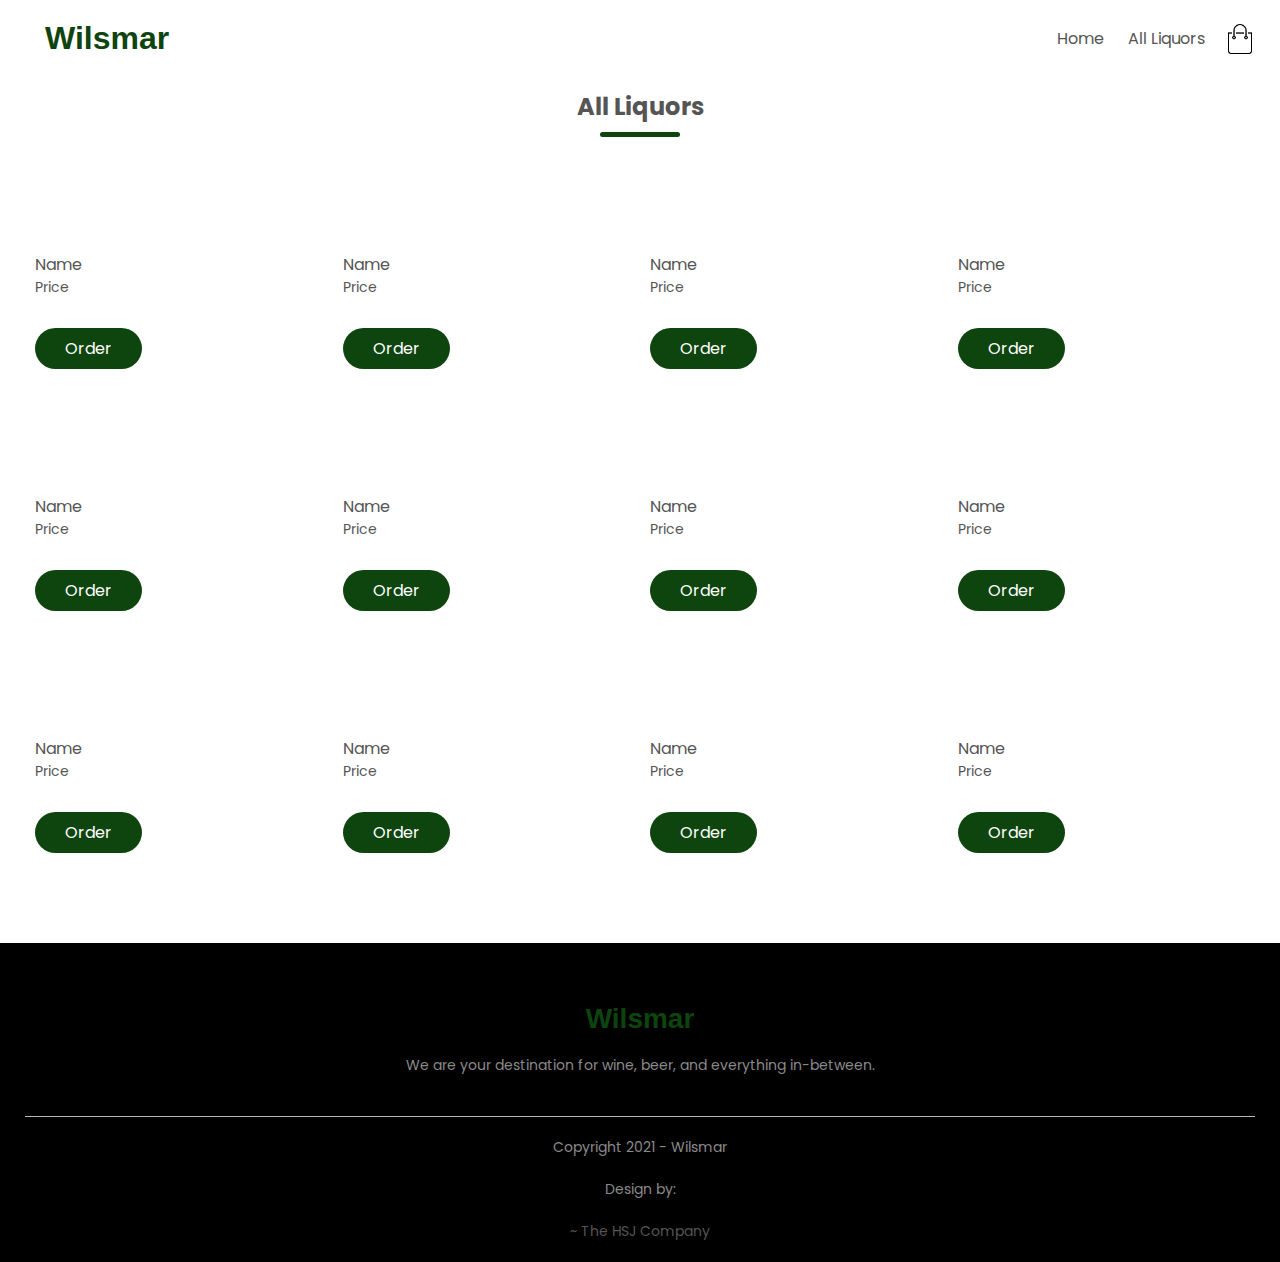
==== products.html @ fcbf9890 "first commit" ====
<!DOCTYPE html>
<html lang="en">
<head>
    <meta charset="UTF-8">
    <meta http-equiv="X-UA-Compatible" content="IE=edge">
    <meta name="viewport" content="width=device-width, initial-scale=1.0">
    <title>All Liquors - Wilsmar</title>
    <link rel="stylesheet" href="style.css">
    <link href="https://fonts.googleapis.com/css2?family=Poppins:wght@300;400;500;600;700&display=swap" rel="stylesheet">
    <script src="https://kit.fontawesome.com/389227a029.js" crossorigin="anonymous"></script>
    
</head>
<body class="all-products">
        <div class="container">
            <div class="navbar">
                <div class="logo">
                    <h1>Wilsmar</h1>
                </div>
                <nav>
                    <ul id="MenuItems">
                        <li><a href="index.html">Home</a></li>
                        <li><a href="products.html">All Liquors</a></li>
                    </ul>
                </nav>
                <img src="images/cart.png" alt="" width="30px" height="30px">
                <img src="images/menu-new.png" class="menu-icon" onclick="menutoggle()">
            </div>
        </div>   

    <div class="small-container">
        <h2 class="title">All Liquors</h2>
        <div class="row">
            <div class="col-3">
            <img src="" alt=""> <!--Image-->
            <h4>Name</h4>
            <p>Price</p>
            <a href="tel:0723781465" class="btn">Order <i class="fa fa-phone" aria-hidden="true"></i></a>
            </div>
            <div class="col-3">
            <img src="" alt=""> <!--Image-->
            <h4>Name</h4>
            <p>Price</p>
            <a href="tel:0723781465" class="btn">Order <i class="fa fa-phone" aria-hidden="true"></i></a>
            </div>
            <div class="col-3">
            <img src="" alt=""> <!--Image-->
            <h4>Name</h4>
            <p>Price</p>
            <a href="tel:0723781465" class="btn">Order <i class="fa fa-phone" aria-hidden="true"></i></a>
            </div>
            <div class="col-3">
            <img src="" alt=""> <!--Image-->
            <h4>Name</h4>
            <p>Price</p>
            <a href="tel:0723781465" class="btn">Order <i class="fa fa-phone" aria-hidden="true"></i></a>
            </div>
        </div>
        <div class="row">
            <div class="col-3">
            <img src="" alt=""> <!--Image-->
            <h4>Name</h4>
            <p>Price</p>
            <a href="tel:0723781465" class="btn">Order <i class="fa fa-phone" aria-hidden="true"></i></a>
            </div>
            <div class="col-3">
            <img src="" alt=""> <!--Image-->
            <h4>Name</h4>
            <p>Price</p>
            <a href="tel:0723781465" class="btn">Order <i class="fa fa-phone" aria-hidden="true"></i></a>
            </div>
            <div class="col-3">
            <img src="" alt=""> <!--Image-->
            <h4>Name</h4>
            <p>Price</p>
            <a href="tel:0723781465" class="btn">Order <i class="fa fa-phone" aria-hidden="true"></i></a>
            </div>
            <div class="col-3">
            <img src="" alt=""> <!--Image-->
            <h4>Name</h4>
            <p>Price</p>
            <a href="tel:0723781465" class="btn">Order <i class="fa fa-phone" aria-hidden="true"></i></a>
            </div>
        </div>
        <div class="row">
            <div class="col-3">
            <img src="" alt=""> <!--Image-->
            <h4>Name</h4>
            <p>Price</p>
            <a href="tel:0723781465" class="btn">Order <i class="fa fa-phone" aria-hidden="true"></i></a>
            </div>
            <div class="col-3">
            <img src="" alt=""> <!--Image-->
            <h4>Name</h4>
            <p>Price</p>
            <a href="tel:0723781465" class="btn">Order <i class="fa fa-phone" aria-hidden="true"></i></a>
            </div>
            <div class="col-3">
            <img src="" alt=""> <!--Image-->
            <h4>Name</h4>
            <p>Price</p>
            <a href="tel:0723781465" class="btn">Order <i class="fa fa-phone" aria-hidden="true"></i></a>
            </div>
            <div class="col-3">
            <img src="" alt=""> <!--Image-->
            <h4>Name</h4>
            <p>Price</p>
            <a href="tel:0723781465" class="btn">Order <i class="fa fa-phone" aria-hidden="true"></i></a>
            </div>
        </div>
    </div>

<!------footer------->
    <div class="footer">
        <div class="container">
            <div class="row">
                <div class="footer-col-1">
                    <h1>Wilsmar</h1>
                    <p>We are your destination for wine, beer,  and everything in-between.</p>
                </div>
            </div>
            <hr>
            <p class="copyright">Copyright 2021 - Wilsmar</p> <br>
            <div class="hsj">
                <p>Design by:</p> <br> <a href="https://www.facebook.com/enoch.kambale" target="_blank"> ~ </a><a href="https://www.facebook.com/the.hsj/" target="_blank">The HSJ     Company</a>
            </div>   
        </div>
    </div>
<!-------------js for toggle menu----------->
    <script>
        var MenuItems = document.getElementById("MenuItems");
    
        MenuItems.style.maxHeight = "0px";
    
        function menutoggle() {
            if(MenuItems.style.maxHeight == "0px")
                {
                    MenuItems.style.maxHeight = "200px";
                }
            else
                {
                    MenuItems.style.maxHeight = "0px";
                }
        }
    </script>  


</body>
</html>
---- style.css ----
*{
    margin: 0;
    padding: 0;
    box-sizing: border-box;
}

body {
    font-family: 'Poppins', sans-serif;
}

.logo {
    width: 125px;
}

.logo h1 {
    font-family: Verdana, Geneva, Tahoma, sans-serif;
    color: rgb(14, 68, 14);
}

.navbar {
    display: flex;
    align-items: center;
    padding: 20px;
    padding-right: 0px;
}

nav {
    flex: 1;
    text-align: right;
}

nav ul {
    display: inline-block;
    list-style-type: none;
}

nav ul li {
    display: inline-block;
    margin-right: 20px;
}

a {
    text-decoration: none;
    color: #555;
}

p {
    color: #555;
}

.container {
    max-width: 1300px;
    margin: auto;
    padding-left: 25px;
    padding-right: 25px;
}

.row {
    display: flex;
    align-items: center;
    flex-wrap: wrap;
    justify-content: space-around;
}

.col-2 {
    flex-basis: 50%;
    min-width: 300px;
}

.col-2 img {
    max-width: 100%;
    padding: 50px 0;
}

.col-2 h1 {
    font-size: 50px;
    line-height: 60px;
    margin: 25px 0;
}

.header {
    background: radial-gradient(#fff, #ccffcc);
}

.btn {
    display: inline-block;
    background: rgb(14, 68, 14);
    color: white;
    padding: 8px 30px;
    margin: 30px 0;
    border-radius: 30px;
    transition: background 0.5s;
}

.btn:hover {
    background: #003333;
}

.header .row {
    margin-top: 70px;
}

.small-container {
    max-width: 1080;
    margin: auto;
    padding-left: 25px;
    padding-right: 25px;
}

.col-3 {
    flex-basis: 25%;
    padding: 10px;
    min-width: 200px;
    margin-bottom: 50px;
    transition: transform 0.5s;
}

.col-3 img {
    width: 100%;
}

.title {
    text-align: center;
    margin: 0 auto 80px;
    position: relative;
    line-height: 60px;
    color: #555;
}

.title::after {
    content: '';
    background: rgb(14, 68, 14);
    width: 80px;
    height: 5px;
    border-radius: 5px;
    position: absolute;
    bottom: 0;
    left: 50%;
    transform: translateX(-50%);
}

h4 {
    color: #555;
    font-weight: normal;
}

.col-3 p {
    font-size: 14px;
}

.col-3:hover {
    transform: translateY(-5px);
}

.googlemap {
    text-align: center;
    margin-bottom: 0px;
    width: 100%;
    
}

.offer {
    background: radial-gradient(#fff, #ccffcc);
    margin-top: 80px;
    padding: 30px 0;
}

.col-2 .offer-img{
    padding: 50px;
}
small {
    color: #555;
}


  
  .contact {
    display: flex;
    justify-content: space-between;
    align-items: center;
  }

  li {
    color: var(--white);
    text-align: center;
    border-radius: 50%;
    cursor: pointer;
    transition: all 0.3s;
    margin-bottom: 70px;
  }
  
  /*li:hover {
    transform: translateY(-1rem);
  }*/
  
  




/*-------footer-------*/

.footer {
    background: #000;
    color: #8a8a8a;
    font-size: 14px;
    padding: 60px 0 20px;
}

.footer p {
    color: #8a8a8a;
}

.footer h1 {
    font-family: Verdana, Geneva, Tahoma, sans-serif;
    color: rgb(14, 68, 14);
    margin-bottom: 20px;
}

.footer-col-1 {
    min-width: 250px;
    margin-bottom: 20px;
    flex: 1;
    text-align: center
}

.footer hr {
    border: none;
    background: #b5b5b5;
    height: 1px;
    margin: 20px 0;
}

.copyright, .hsj {
    text-align: center;
}

.menu-icon {
    width: 28px;
    margin-left: 20px;
    display: none;
}
/*---------media query for menu----------*/
@media only screen and (max-width: 800px) {
    nav ul {
        position: absolute;
        top: 70px;
        right: 0;
        background: #333;
        width: fit-content;
        overflow: hidden;
        transition: max-height 0.5s;
    }
    nav ul li {
        display: block;
        margin-right: 50px;
        margin-top: 10px;
        margin-bottom: 10px;
    }
    nav ul li a {
        color: #fff;
    }
    .menu-icon {
        display: block;
        cursor: pointer;
    }


/*--------all products page---------*/

.row-2 {
    justify-content: space-between;
    margin: 100px auto 50px;
}

select {
    border: 1px solid rgb(14, 68, 14);
    padding: 5px;
}

select:focus {
    outline: none;
}

.page-btn {
    margin: 0 auto 80px;
}

.page-btn span {
    display: inline-block;
    border: 1px solid  rgb(14, 68, 14);
    margin-left: 10px;
    width: 40px;
    height: 40px;
    text-align: center;
    line-height: 40px;
    cursor: pointer; 
}

.page-btn span:hover {
    background: rgb(14, 68, 14);
    color: #fff;
}




/*---media query for less than 600 screen size--*/
@media only screen and (max-width: 600px) {
    .row {
        text-align: center;
    }
    .col-2, .col-3 {
        flex-basis: 100%;
    }
}}
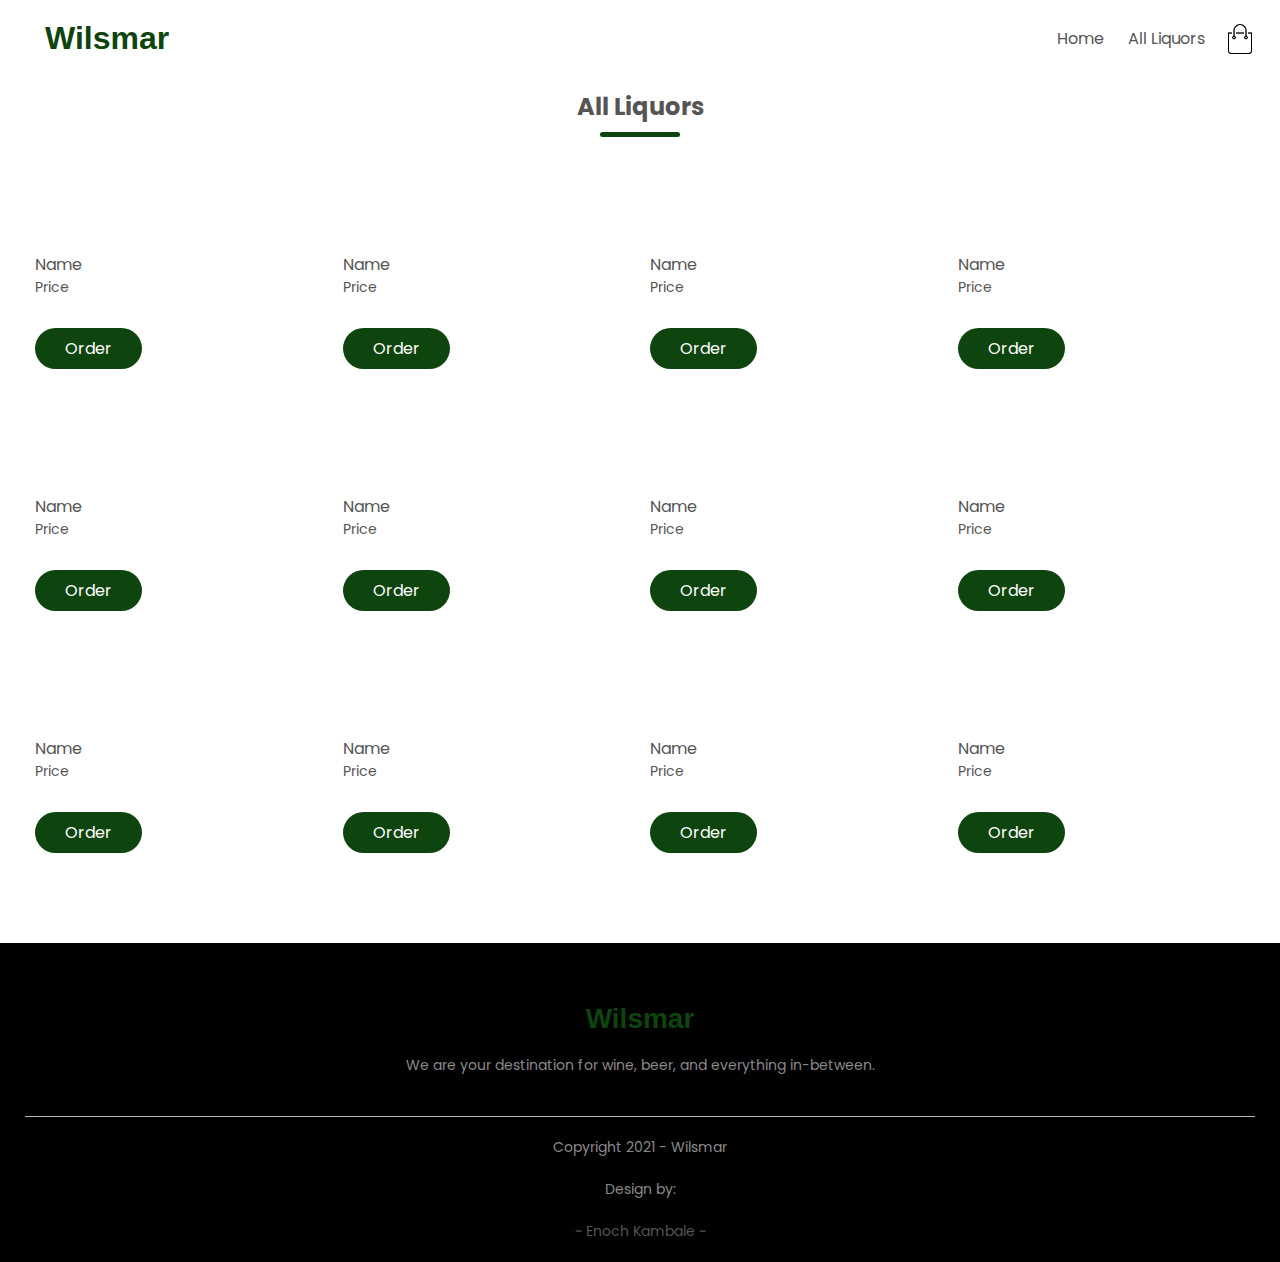
==== commit d9c5fa50: "changed designer from HSJ to me" ====
--- a/products.html
+++ b/products.html
@@ -1,148 +1,196 @@
 <!DOCTYPE html>
 <html lang="en">
-<head>
-    <meta charset="UTF-8">
-    <meta http-equiv="X-UA-Compatible" content="IE=edge">
-    <meta name="viewport" content="width=device-width, initial-scale=1.0">
+  <head>
+    <meta charset="UTF-8" />
+    <meta http-equiv="X-UA-Compatible" content="IE=edge" />
+    <meta name="viewport" content="width=device-width, initial-scale=1.0" />
     <title>All Liquors - Wilsmar</title>
-    <link rel="stylesheet" href="style.css">
-    <link href="https://fonts.googleapis.com/css2?family=Poppins:wght@300;400;500;600;700&display=swap" rel="stylesheet">
-    <script src="https://kit.fontawesome.com/389227a029.js" crossorigin="anonymous"></script>
-    
-</head>
-<body class="all-products">
-        <div class="container">
-            <div class="navbar">
-                <div class="logo">
-                    <h1>Wilsmar</h1>
-                </div>
-                <nav>
-                    <ul id="MenuItems">
-                        <li><a href="index.html">Home</a></li>
-                        <li><a href="products.html">All Liquors</a></li>
-                    </ul>
-                </nav>
-                <img src="images/cart.png" alt="" width="30px" height="30px">
-                <img src="images/menu-new.png" class="menu-icon" onclick="menutoggle()">
-            </div>
-        </div>   
+    <link rel="stylesheet" href="style.css" />
+    <link
+      href="https://fonts.googleapis.com/css2?family=Poppins:wght@300;400;500;600;700&display=swap"
+      rel="stylesheet"
+    />
+    <script
+      src="https://kit.fontawesome.com/389227a029.js"
+      crossorigin="anonymous"
+    ></script>
+  </head>
+  <body class="all-products">
+    <div class="container">
+      <div class="navbar">
+        <div class="logo">
+          <h1>Wilsmar</h1>
+        </div>
+        <nav>
+          <ul id="MenuItems">
+            <li><a href="index.html">Home</a></li>
+            <li><a href="products.html">All Liquors</a></li>
+          </ul>
+        </nav>
+        <img src="images/cart.png" alt="" width="30px" height="30px" />
+        <img
+          src="images/menu-new.png"
+          class="menu-icon"
+          onclick="menutoggle()"
+        />
+      </div>
+    </div>
 
     <div class="small-container">
-        <h2 class="title">All Liquors</h2>
-        <div class="row">
-            <div class="col-3">
-            <img src="" alt=""> <!--Image-->
-            <h4>Name</h4>
-            <p>Price</p>
-            <a href="tel:0723781465" class="btn">Order <i class="fa fa-phone" aria-hidden="true"></i></a>
-            </div>
-            <div class="col-3">
-            <img src="" alt=""> <!--Image-->
-            <h4>Name</h4>
-            <p>Price</p>
-            <a href="tel:0723781465" class="btn">Order <i class="fa fa-phone" aria-hidden="true"></i></a>
-            </div>
-            <div class="col-3">
-            <img src="" alt=""> <!--Image-->
-            <h4>Name</h4>
-            <p>Price</p>
-            <a href="tel:0723781465" class="btn">Order <i class="fa fa-phone" aria-hidden="true"></i></a>
-            </div>
-            <div class="col-3">
-            <img src="" alt=""> <!--Image-->
-            <h4>Name</h4>
-            <p>Price</p>
-            <a href="tel:0723781465" class="btn">Order <i class="fa fa-phone" aria-hidden="true"></i></a>
-            </div>
+      <h2 class="title">All Liquors</h2>
+      <div class="row">
+        <div class="col-3">
+          <img src="" alt="" />
+          <!--Image-->
+          <h4>Name</h4>
+          <p>Price</p>
+          <a href="tel:0723781465" class="btn"
+            >Order <i class="fa fa-phone" aria-hidden="true"></i
+          ></a>
         </div>
-        <div class="row">
-            <div class="col-3">
-            <img src="" alt=""> <!--Image-->
-            <h4>Name</h4>
-            <p>Price</p>
-            <a href="tel:0723781465" class="btn">Order <i class="fa fa-phone" aria-hidden="true"></i></a>
-            </div>
-            <div class="col-3">
-            <img src="" alt=""> <!--Image-->
-            <h4>Name</h4>
-            <p>Price</p>
-            <a href="tel:0723781465" class="btn">Order <i class="fa fa-phone" aria-hidden="true"></i></a>
-            </div>
-            <div class="col-3">
-            <img src="" alt=""> <!--Image-->
-            <h4>Name</h4>
-            <p>Price</p>
-            <a href="tel:0723781465" class="btn">Order <i class="fa fa-phone" aria-hidden="true"></i></a>
-            </div>
-            <div class="col-3">
-            <img src="" alt=""> <!--Image-->
-            <h4>Name</h4>
-            <p>Price</p>
-            <a href="tel:0723781465" class="btn">Order <i class="fa fa-phone" aria-hidden="true"></i></a>
-            </div>
+        <div class="col-3">
+          <img src="" alt="" />
+          <!--Image-->
+          <h4>Name</h4>
+          <p>Price</p>
+          <a href="tel:0723781465" class="btn"
+            >Order <i class="fa fa-phone" aria-hidden="true"></i
+          ></a>
         </div>
-        <div class="row">
-            <div class="col-3">
-            <img src="" alt=""> <!--Image-->
-            <h4>Name</h4>
-            <p>Price</p>
-            <a href="tel:0723781465" class="btn">Order <i class="fa fa-phone" aria-hidden="true"></i></a>
-            </div>
-            <div class="col-3">
-            <img src="" alt=""> <!--Image-->
-            <h4>Name</h4>
-            <p>Price</p>
-            <a href="tel:0723781465" class="btn">Order <i class="fa fa-phone" aria-hidden="true"></i></a>
-            </div>
-            <div class="col-3">
-            <img src="" alt=""> <!--Image-->
-            <h4>Name</h4>
-            <p>Price</p>
-            <a href="tel:0723781465" class="btn">Order <i class="fa fa-phone" aria-hidden="true"></i></a>
-            </div>
-            <div class="col-3">
-            <img src="" alt=""> <!--Image-->
-            <h4>Name</h4>
-            <p>Price</p>
-            <a href="tel:0723781465" class="btn">Order <i class="fa fa-phone" aria-hidden="true"></i></a>
-            </div>
+        <div class="col-3">
+          <img src="" alt="" />
+          <!--Image-->
+          <h4>Name</h4>
+          <p>Price</p>
+          <a href="tel:0723781465" class="btn"
+            >Order <i class="fa fa-phone" aria-hidden="true"></i
+          ></a>
         </div>
+        <div class="col-3">
+          <img src="" alt="" />
+          <!--Image-->
+          <h4>Name</h4>
+          <p>Price</p>
+          <a href="tel:0723781465" class="btn"
+            >Order <i class="fa fa-phone" aria-hidden="true"></i
+          ></a>
+        </div>
+      </div>
+      <div class="row">
+        <div class="col-3">
+          <img src="" alt="" />
+          <!--Image-->
+          <h4>Name</h4>
+          <p>Price</p>
+          <a href="tel:0723781465" class="btn"
+            >Order <i class="fa fa-phone" aria-hidden="true"></i
+          ></a>
+        </div>
+        <div class="col-3">
+          <img src="" alt="" />
+          <!--Image-->
+          <h4>Name</h4>
+          <p>Price</p>
+          <a href="tel:0723781465" class="btn"
+            >Order <i class="fa fa-phone" aria-hidden="true"></i
+          ></a>
+        </div>
+        <div class="col-3">
+          <img src="" alt="" />
+          <!--Image-->
+          <h4>Name</h4>
+          <p>Price</p>
+          <a href="tel:0723781465" class="btn"
+            >Order <i class="fa fa-phone" aria-hidden="true"></i
+          ></a>
+        </div>
+        <div class="col-3">
+          <img src="" alt="" />
+          <!--Image-->
+          <h4>Name</h4>
+          <p>Price</p>
+          <a href="tel:0723781465" class="btn"
+            >Order <i class="fa fa-phone" aria-hidden="true"></i
+          ></a>
+        </div>
+      </div>
+      <div class="row">
+        <div class="col-3">
+          <img src="" alt="" />
+          <!--Image-->
+          <h4>Name</h4>
+          <p>Price</p>
+          <a href="tel:0723781465" class="btn"
+            >Order <i class="fa fa-phone" aria-hidden="true"></i
+          ></a>
+        </div>
+        <div class="col-3">
+          <img src="" alt="" />
+          <!--Image-->
+          <h4>Name</h4>
+          <p>Price</p>
+          <a href="tel:0723781465" class="btn"
+            >Order <i class="fa fa-phone" aria-hidden="true"></i
+          ></a>
+        </div>
+        <div class="col-3">
+          <img src="" alt="" />
+          <!--Image-->
+          <h4>Name</h4>
+          <p>Price</p>
+          <a href="tel:0723781465" class="btn"
+            >Order <i class="fa fa-phone" aria-hidden="true"></i
+          ></a>
+        </div>
+        <div class="col-3">
+          <img src="" alt="" />
+          <!--Image-->
+          <h4>Name</h4>
+          <p>Price</p>
+          <a href="tel:0723781465" class="btn"
+            >Order <i class="fa fa-phone" aria-hidden="true"></i
+          ></a>
+        </div>
+      </div>
     </div>
 
-<!------footer------->
+    <!------footer------->
     <div class="footer">
-        <div class="container">
-            <div class="row">
-                <div class="footer-col-1">
-                    <h1>Wilsmar</h1>
-                    <p>We are your destination for wine, beer,  and everything in-between.</p>
-                </div>
-            </div>
-            <hr>
-            <p class="copyright">Copyright 2021 - Wilsmar</p> <br>
-            <div class="hsj">
-                <p>Design by:</p> <br> <a href="https://www.facebook.com/enoch.kambale" target="_blank"> ~ </a><a href="https://www.facebook.com/the.hsj/" target="_blank">The HSJ     Company</a>
-            </div>   
+      <div class="container">
+        <div class="row">
+          <div class="footer-col-1">
+            <h1>Wilsmar</h1>
+            <p>
+              We are your destination for wine, beer, and everything in-between.
+            </p>
+          </div>
         </div>
+        <hr />
+        <p class="copyright">Copyright 2021 - Wilsmar</p>
+        <br />
+        <div class="hsj">
+          <p>Design by:</p>
+          <br />
+          <a href="https://www.twitter.com/enkambale" target="_blank"> ~ </a
+          ><a href="https://www.github.com/camballe" target="_blank"
+            >Enoch Kambale ~</a
+          >
+        </div>
+      </div>
     </div>
-<!-------------js for toggle menu----------->
+    <!-------------js for toggle menu----------->
     <script>
-        var MenuItems = document.getElementById("MenuItems");
-    
-        MenuItems.style.maxHeight = "0px";
-    
-        function menutoggle() {
-            if(MenuItems.style.maxHeight == "0px")
-                {
-                    MenuItems.style.maxHeight = "200px";
-                }
-            else
-                {
-                    MenuItems.style.maxHeight = "0px";
-                }
+      var MenuItems = document.getElementById("MenuItems");
+
+      MenuItems.style.maxHeight = "0px";
+
+      function menutoggle() {
+        if (MenuItems.style.maxHeight == "0px") {
+          MenuItems.style.maxHeight = "200px";
+        } else {
+          MenuItems.style.maxHeight = "0px";
         }
-    </script>  
-
-
-</body>
-</html>+      }
+    </script>
+  </body>
+</html>
